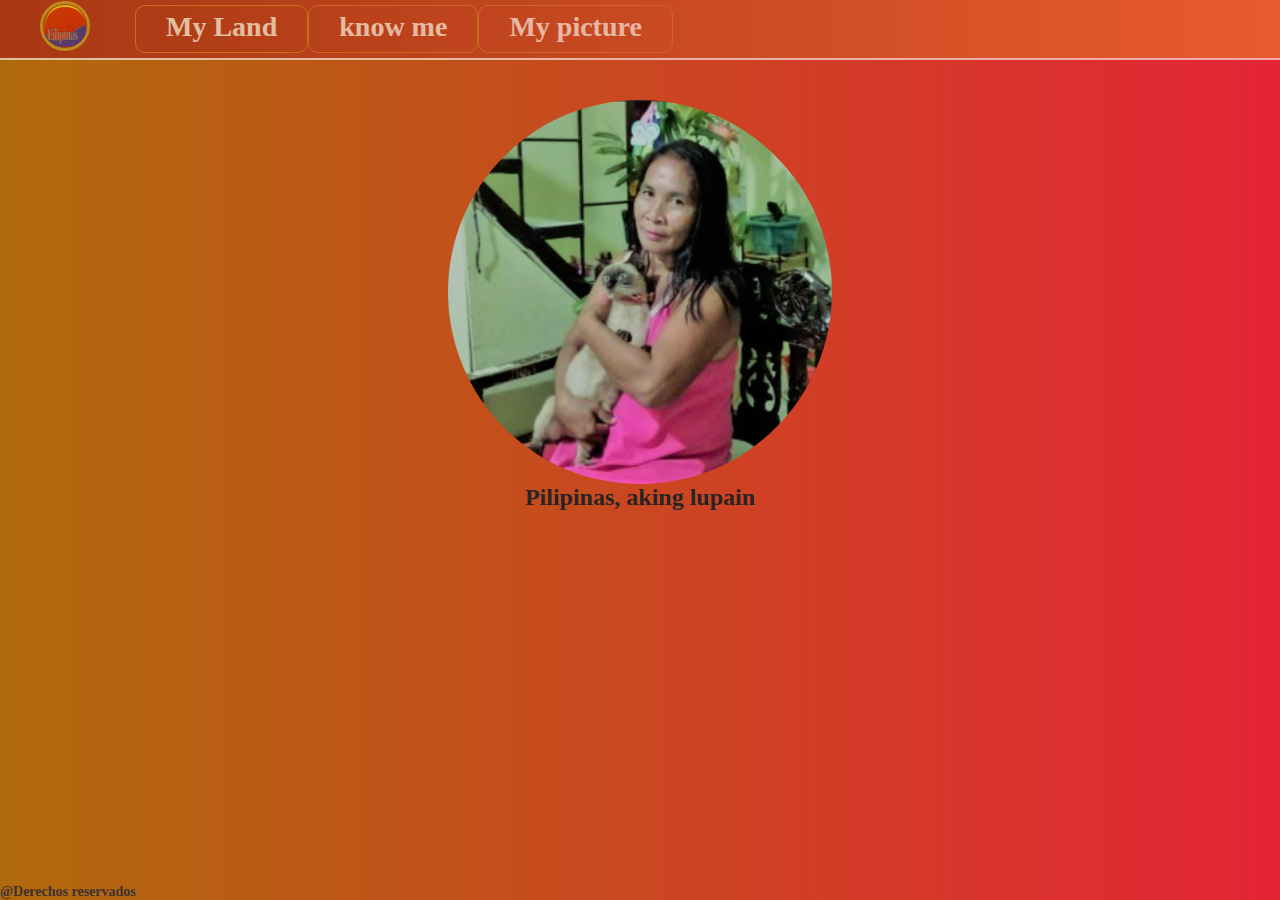
==== index.html @ 48f8b29a "primer commit" ====
<!DOCTYPE html>
<html lang="es">
<head>
    <meta charset="UTF-8">
    <meta name="viewport" content="width=device-width, initial-scale=1.0">
    <title>Filipinas</title>
    <link rel="icon" href="./imagenes/icon.svg">
    <link rel="stylesheet" href="filipinas.css">
</head>
<style>
    body{
        background-image: url(./imagenes/fondo.svg);
     }
</style>
<body>
    <header>
        <div>
            <img class="logo" src="./imagenes/logo.svg" alt="">
        </div>
        <div class="nav">
            <a class="nav-chield"  href="#"><h2>My Land</h2> </a>
            <a class="nav-chield" href="#"><h2>know me</h2></a>
            <a class="nav-chield" href="#"><h2>My picture</h2> </a>
        </div>
    </header>

    <section class="seccion">
        <img class="portada" src="./imagenes/para sitio2.png" alt="">
        <h3>Pilipinas, aking lupain</h3>
    </section>


    <footer> <h4>@Derechos reservados</h4></footer>
</body>
</html>
---- filipinas.css ----
*{
    box-sizing: border-box;
    margin: 0;
    padding: 0;
    text-decoration: none;
}
html{
    font-size: 14px;
    height: 100%;
}
body{
    height: 100vh;
    
}
footer{
    position: absolute;
    bottom: 0;
    width: 100%;
    color: rgb(60, 50, 50);
}
/*navegacion*/
header{
    width: 100%;
    height: 60px;
    border-bottom: 2px solid white;
    opacity: 0.6;
    display: flex;
    justify-content: start;
    background: linear-gradient(to right, rgb(163, 24, 24), rgb(235, 127, 44) );
}
.logo{
    width: 50px;
    height: 50px;
    border-radius: 30px;
    border: 3px solid rgb(197, 162, 36);
    margin: 1px 40px;
}
h2{
    font-size: 2rem;
    color: white;
}
.nav{
    display: flex;
   justify-content: start;
   padding: 5px 5px;
}
.nav-chield{
    display: flex;
    display: inline-block;
   padding: 5px 30px;
   border-radius: 10px;
   border: 1px solid rgb(210, 121, 44);
}
.nav-chield:hover{
    background: rgb(171, 6, 6);
    border-radius: 10px;
    border-bottom: 2px solid white;
}
/* portada */
.seccion{
    margin: 40px auto;
    display: flex;
    flex-direction:column ;
    align-items: center;
    text-align: center;
    width: 50%;
    height: 73%;
}
.portada{
    width: 60%;
    border-radius: 50%;
    align-items: center;
}
.portada:hover{
    opacity: 0.9;
    border: 3px solid rgb(176, 155, 155);
}
h3{
    font-size: 24px;
    color: rgb(41, 36, 36);
}
/*responsive*/
@media (max-width: 600px){
    h2{
     font-size: 1rem;
    }
    .logo{
        width: 30px;
        height: 30px;
    }
    header{
        height: 40px;
    }
    .portada{
        width: 80%;
        border-radius: 50%;
        margin-top: 50px;
    }
    .nav-chield{
       padding: 2px 10px;
    }
    
}
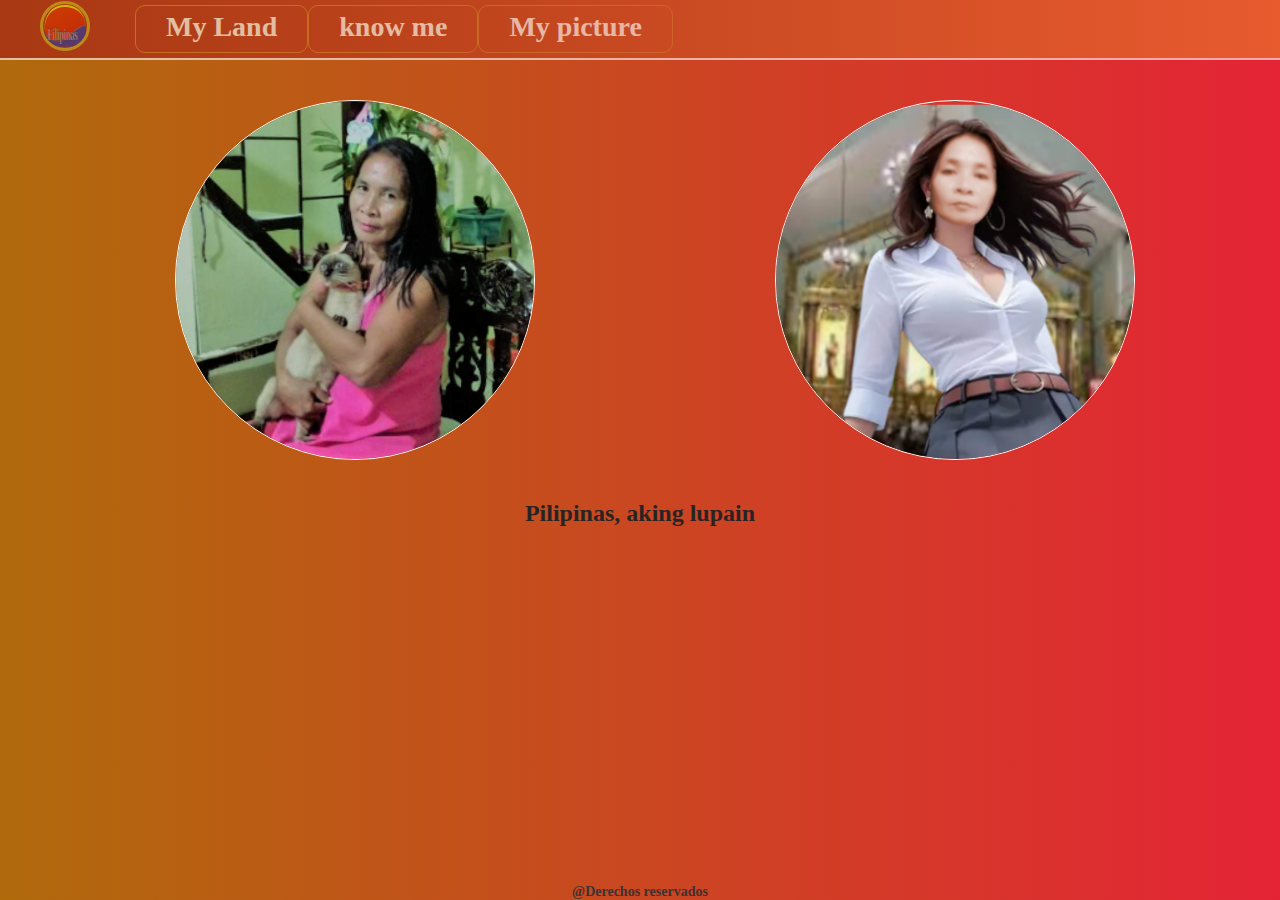
==== commit 11903611: "nuevo arreglo" ====
--- a/index.html
+++ b/index.html
@@ -26,9 +26,12 @@
 
     <section class="seccion">
         <img class="portada" src="./imagenes/para sitio2.png" alt="">
+        <img class="portada fotos" src="./imagenes/con bombacha.png" alt="">
+    </section>
+    
+    <div class="titulo">
         <h3>Pilipinas, aking lupain</h3>
-    </section>
-
+    </div>
 
     <footer> <h4>@Derechos reservados</h4></footer>
 </body>
--- a/filipinas.css
+++ b/filipinas.css
@@ -10,7 +10,7 @@
 }
 body{
     height: 100vh;
-    
+    text-align: center;
 }
 footer{
     position: absolute;
@@ -58,22 +58,30 @@
 }
 /* portada */
 .seccion{
-    margin: 40px auto;
+    margin: 40px 40px;
     display: flex;
-    flex-direction:column ;
-    align-items: center;
+    justify-content: space-around;
     text-align: center;
-    width: 50%;
-    height: 73%;
+   
 }
 .portada{
-    width: 60%;
+    border: 1px solid white;
+    display: flex;
+    display: inline-block;
+    margin-left: 30px;
+    width: 30%;
     border-radius: 50%;
-    align-items: center;
 }
 .portada:hover{
     opacity: 0.9;
     border: 3px solid rgb(176, 155, 155);
+}
+.fotos{
+    border: 1px solid white;
+    display: flex;
+    display: inline-block;
+    width: 30%;
+    border-radius: 50%;
 }
 h3{
     font-size: 24px;
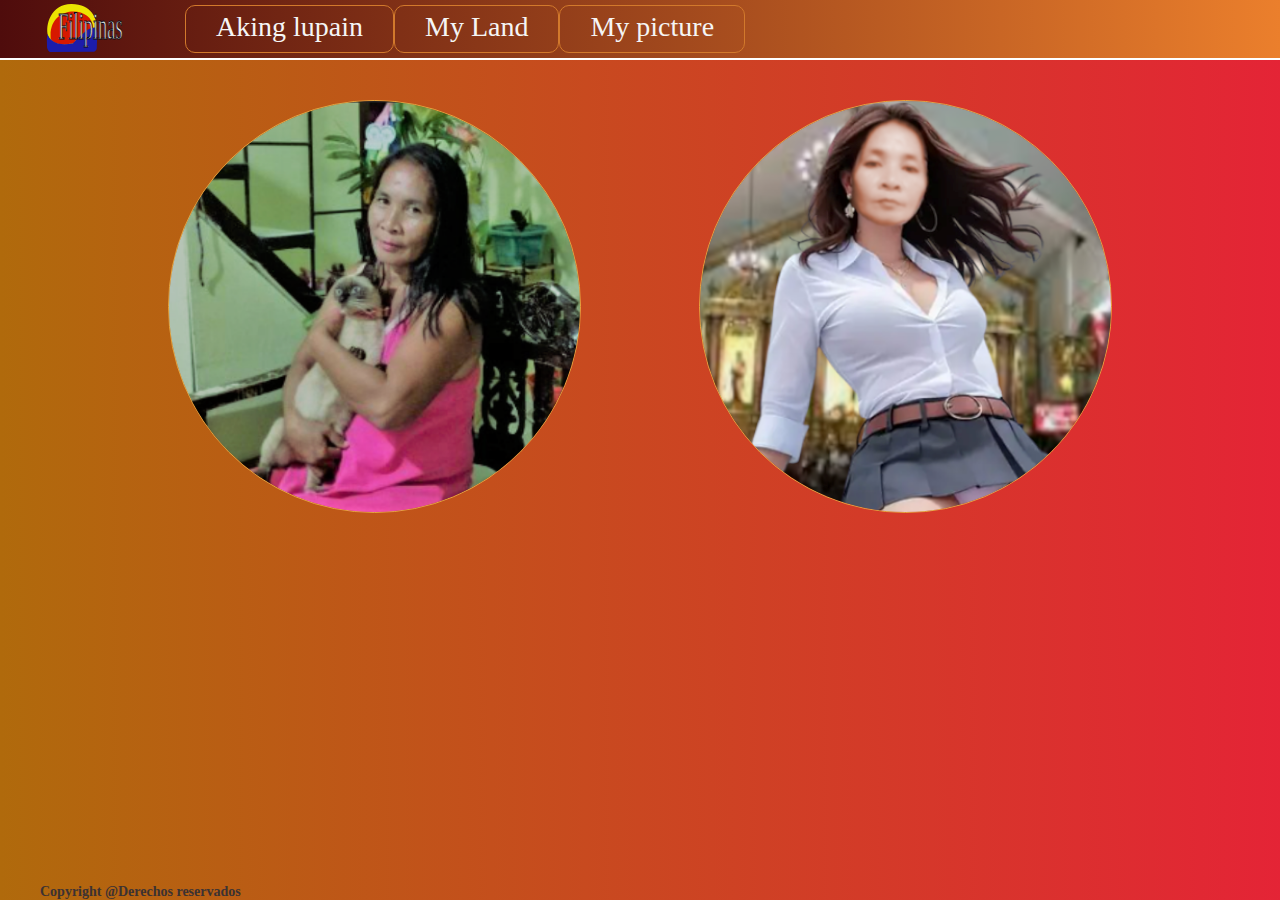
==== commit 9067c44b: "arreglos generales" ====
--- a/index.html
+++ b/index.html
@@ -15,24 +15,25 @@
 <body>
     <header>
         <div>
-            <img class="logo" src="./imagenes/logo.svg" alt="">
+            <img class="logo" src="./imagenes/logo 2.svg" alt="">
         </div>
         <div class="nav">
-            <a class="nav-chield"  href="#"><h2>My Land</h2> </a>
-            <a class="nav-chield" href="#"><h2>know me</h2></a>
-            <a class="nav-chield" href="#"><h2>My picture</h2> </a>
+            <a class="nav-chield" href="https://www.youtube.com/watch?v=m570k61fhBM">Aking lupain</a>
+            <a class="nav-chield navUno"  href="myland.html">My Land</a>
+            <a class="nav-chield navUno" href="#">My picture</a>
         </div>
     </header>
-
+          
     <section class="seccion">
-        <img class="portada" src="./imagenes/para sitio2.png" alt="">
-        <img class="portada fotos" src="./imagenes/con bombacha.png" alt="">
+           <img class="portada fotos" src="./imagenes/para sitio2.png">
+           <img class="portada" src="./imagenes/con bombacha (2).png">
+        <img class="portadatransp" src="./imagenes/listo solo tetas.png" >
     </section>
     
-    <div class="titulo">
-        <h3>Pilipinas, aking lupain</h3>
-    </div>
-
-    <footer> <h4>@Derechos reservados</h4></footer>
-</body>
+          
+  
+    
+   
+ <footer> <h4 class="pie">Copyright @Derechos reservados</h4></footer>
+</body> 
 </html>--- a/filipinas.css
+++ b/filipinas.css
@@ -2,6 +2,8 @@
     box-sizing: border-box;
     margin: 0;
     padding: 0;
+}
+a{
     text-decoration: none;
 }
 html{
@@ -10,46 +12,51 @@
 }
 body{
     height: 100vh;
-    text-align: center;
+    text-decoration: none;
 }
-footer{
-    position: absolute;
-    bottom: 0;
-    width: 100%;
-    color: rgb(60, 50, 50);
-}
+
+
 /*navegacion*/
 header{
     width: 100%;
     height: 60px;
     border-bottom: 2px solid white;
-    opacity: 0.6;
     display: flex;
     justify-content: start;
-    background: linear-gradient(to right, rgb(163, 24, 24), rgb(235, 127, 44) );
+    font-size: 2px;
+    color: whitesmoke;
+    background: linear-gradient(to right, rgb(79, 12, 12), rgb(235, 127, 44));
+    margin-bottom: 40px;
 }
 .logo{
-    width: 50px;
+    width: 100px;
     height: 50px;
-    border-radius: 30px;
-    border: 3px solid rgb(197, 162, 36);
-    margin: 1px 40px;
+    margin: 3px 40px;
 }
-h2{
-    font-size: 2rem;
-    color: white;
+.logo:hover{
+    background: rgb(171, 6, 6);
+    border-radius: 10px;
+    border-bottom: 2px solid white;
 }
 .nav{
     display: flex;
-   justify-content: start;
+   justify-content: space-evenly;
    padding: 5px 5px;
+   font-size: 2rem;
+   color: whitesmoke;
 }
-.nav-chield{
+ a{
+   border-radius: 10px;
+   text-decoration: none;
+  }
+  .nav-chield{
     display: flex;
     display: inline-block;
-   padding: 5px 30px;
-   border-radius: 10px;
-   border: 1px solid rgb(210, 121, 44);
+    border-radius: 10px;
+    font-size: 2rem;
+    color: whitesmoke;
+    padding: 5px 30px;
+    border: 1px solid rgb(210, 121, 44);
 }
 .nav-chield:hover{
     background: rgb(171, 6, 6);
@@ -57,55 +64,105 @@
     border-bottom: 2px solid white;
 }
 /* portada */
+
 .seccion{
-    margin: 40px 40px;
+    margin: 10px 50px;
     display: flex;
-    justify-content: space-around;
-    text-align: center;
-   
-}
+    justify-content: space-evenly;
+   }
 .portada{
-    border: 1px solid white;
+    border: 1px solid rgb(229, 166, 65);
     display: flex;
     display: inline-block;
-    margin-left: 30px;
-    width: 30%;
+    width: 35%;
     border-radius: 50%;
 }
-.portada:hover{
+.fotos:hover{
     opacity: 0.9;
-    border: 3px solid rgb(176, 155, 155);
+    border: 3px solid rgb(67, 48, 48);
 }
-.fotos{
-    border: 1px solid white;
-    display: flex;
-    display: inline-block;
-    width: 30%;
+
+ .portadatransp{
+    width: 460px;
     border-radius: 50%;
+    position: absolute;
+    top: 100px;
+    left: 730px;
+    translate: 3ms;
+    opacity: 0;
+ }
+
+ .portadatransp{
+    z-index: 150;
+ }
+ .portadatransp:hover{
+     opacity: 1;
+     translate: 2s;
+ }
+
+footer{
+    width: 100%;
+    color: rgb(60, 50, 50);
 }
-h3{
-    font-size: 24px;
-    color: rgb(41, 36, 36);
+h4.pie{
+    position: absolute;
+    bottom: 0;
+    margin-left: 40px;
 }
+
 /*responsive*/
-@media (max-width: 600px){
-    h2{
-     font-size: 1rem;
+@media (max-width: 678px){
+    html{
+     font-size: 10px;
     }
     .logo{
-        width: 30px;
-        height: 30px;
+        width: 35px;
+        height: 35px;
     }
     header{
         height: 40px;
+       margin-bottom: 10px; 
+    }
+    .seccion{
+        margin-bottom: 20px;
     }
     .portada{
-        width: 80%;
+        width: 70%;
         border-radius: 50%;
         margin-top: 50px;
     }
+   
     .nav-chield{
        padding: 2px 10px;
     }
+     .fotos{
+        display: none;
+     }
+    .navDos{
+        display: flex;
+        justify-content: space-between;
+        width: 60%;
+        margin: 3px auto;
+        align-items: center;
+    }
+    .boton{
+        display: flex;
+        display: inline-block;
+        font-size: 2rem;
+        padding: 3px 15px;
+        border: 1px solid rgb(216, 109, 9);
+        border-radius: 15px;
+        background: rgb(225, 146, 86);
+        color: white;
+    }
+    .boton:hover{
+        background: rgb(171, 6, 6);
+        border-radius: 10px;
+        border-bottom: 2px solid white;
+    }
+    .navUno{
+        display: none;
+    }
+   
     
 }